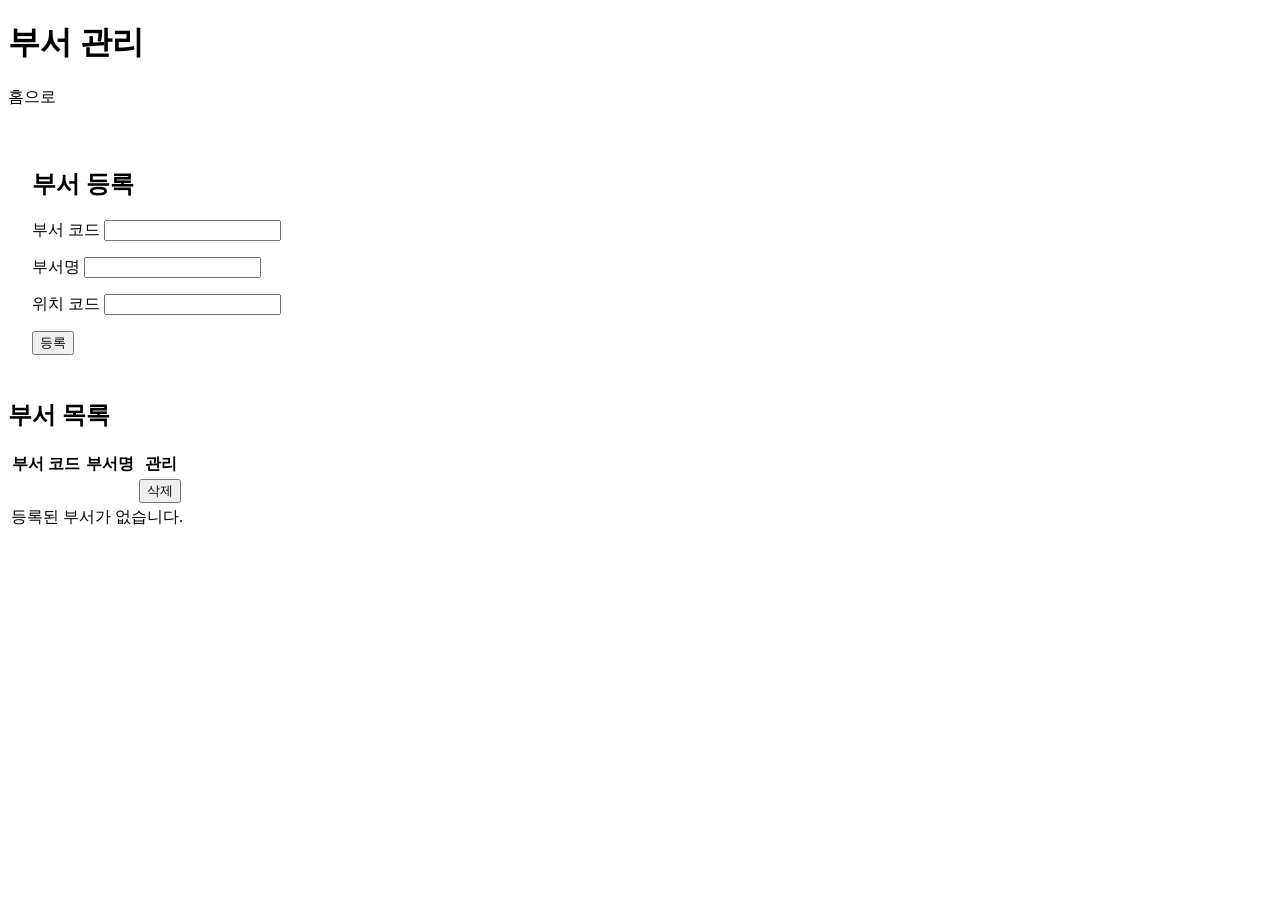
==== test/src/main/resources/templates/depts.html @ e978db3c "0921" ====
<!DOCTYPE html>
<html lang="ko" xmlns:th="http://www.thymeleaf.org">
<head>
    <meta charset="UTF-8">
    <meta name="viewport"
          content="width=device-width, initial-scale=1">

    <title>부서 관리</title>

    <link rel="stylesheet" th:href="@{/css/basic.css}">
    <link rel="stylesheet" th:href="@{/css/component.css}">
    <link rel="stylesheet" th:href="@{/css/app-shell.css}">
    <link rel="stylesheet" th:href="@{/css/hr.css}">
</head>
<body>

<main class="app-main container">

    <div class="page-head">
        <h1>부서 관리</h1>

        <a class="btn btn--secondary" th:href="@{/}">
            홈으로
        </a>
    </div>

    <!-- 등록·삭제 성공 메시지 -->
    <p th:if="${msg != null}"
       th:text="${msg}"
       role="status"
       style="color: green;"></p>

    <!-- 오류 메시지 -->
    <p th:if="${error != null}"
       th:text="${error}"
       role="alert"
       style="color: red;"></p>

    <!-- 부서 등록 -->
    <section class="card" style="padding: 24px;">
        <h2>부서 등록</h2>

        <form th:action="@{/depts}" method="post">

            <p>
                <label for="deptId">부서 코드</label>
                <input class="input"
                       id="deptId"
                       name="deptId"
                       type="text"
                       maxlength="2"
                       required>
            </p>

            <p>
                <label for="deptTitle">부서명</label>
                <input class="input"
                       id="deptTitle"
                       name="deptTitle"
                       type="text"
                       maxlength="35"
                       required>
            </p>

            <p>
                <label for="locationId">위치 코드</label>
                <input class="input"
                       id="locationId"
                       name="locationId"
                       type="text"
                       maxlength="2"
                       required>
            </p>

            <button class="btn btn--primary" type="submit">
                등록
            </button>

        </form>
    </section>

    <!-- 부서 목록 -->
    <section class="mt-6">
        <h2>부서 목록</h2>

        <table class="table">
            <thead>
            <tr>
                <th>부서 코드</th>
                <th>부서명</th>
                <th>관리</th>
            </tr>
            </thead>

            <tbody>
            <tr th:each="dept : ${depts}">
                <td th:text="${dept.deptId}"></td>
                <td th:text="${dept.deptTitle}"></td>

                <td>
                    <form
                        th:action="@{/depts/{id}/delete(id=${dept.deptId})}"
                        method="post"
                        onsubmit="return confirm('이 부서를 삭제하시겠습니까?');">

                        <button class="btn btn--secondary"
                                type="submit">
                            삭제
                        </button>

                    </form>
                </td>
            </tr>

            <tr th:if="${#lists.isEmpty(depts)}">
                <td colspan="3">등록된 부서가 없습니다.</td>
            </tr>
            </tbody>
        </table>
    </section>

</main>

</body>
</html>
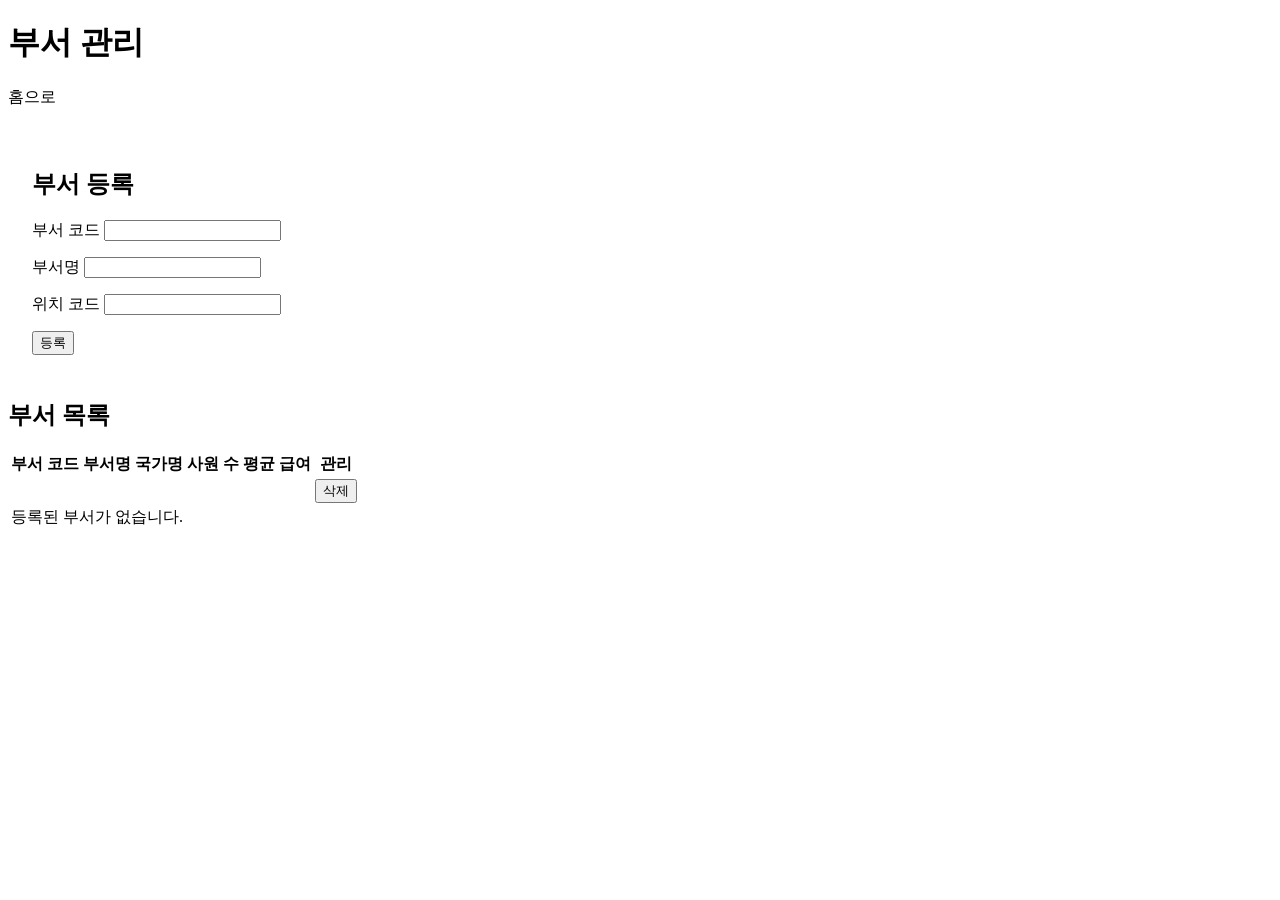
==== commit 61a9a017: "0922" ====
--- a/test/src/main/resources/templates/depts.html
+++ b/test/src/main/resources/templates/depts.html
@@ -88,6 +88,9 @@
             <tr>
                 <th>부서 코드</th>
                 <th>부서명</th>
+                <th>국가명</th>
+                <th>사원 수</th>
+                <th>평균 급여</th>
                 <th>관리</th>
             </tr>
             </thead>
@@ -97,23 +100,30 @@
                 <td th:text="${dept.deptId}"></td>
                 <td th:text="${dept.deptTitle}"></td>
 
+                <td th:text="${dept.nationalName != null
+                        ? dept.nationalName : '-'}"></td>
+
+                <td th:text="|${dept.cnt}명|"></td>
+
+                <td th:text="${dept.cnt == 0
+                        ? '-'
+                        : #numbers.formatDecimal(dept.avg, 1, 'COMMA', 0, 'POINT') + '원'}">
+                </td>
+
                 <td>
-                    <form
-                        th:action="@{/depts/{id}/delete(id=${dept.deptId})}"
+                    <form th:action="@{/depts/{id}/delete(id=${dept.deptId})}"
                         method="post"
                         onsubmit="return confirm('이 부서를 삭제하시겠습니까?');">
 
-                        <button class="btn btn--secondary"
-                                type="submit">
+                        <button class="btn btn--secondary" type="submit">
                             삭제
                         </button>
-
                     </form>
                 </td>
             </tr>
 
             <tr th:if="${#lists.isEmpty(depts)}">
-                <td colspan="3">등록된 부서가 없습니다.</td>
+                <td colspan="6">등록된 부서가 없습니다.</td>
             </tr>
             </tbody>
         </table>
